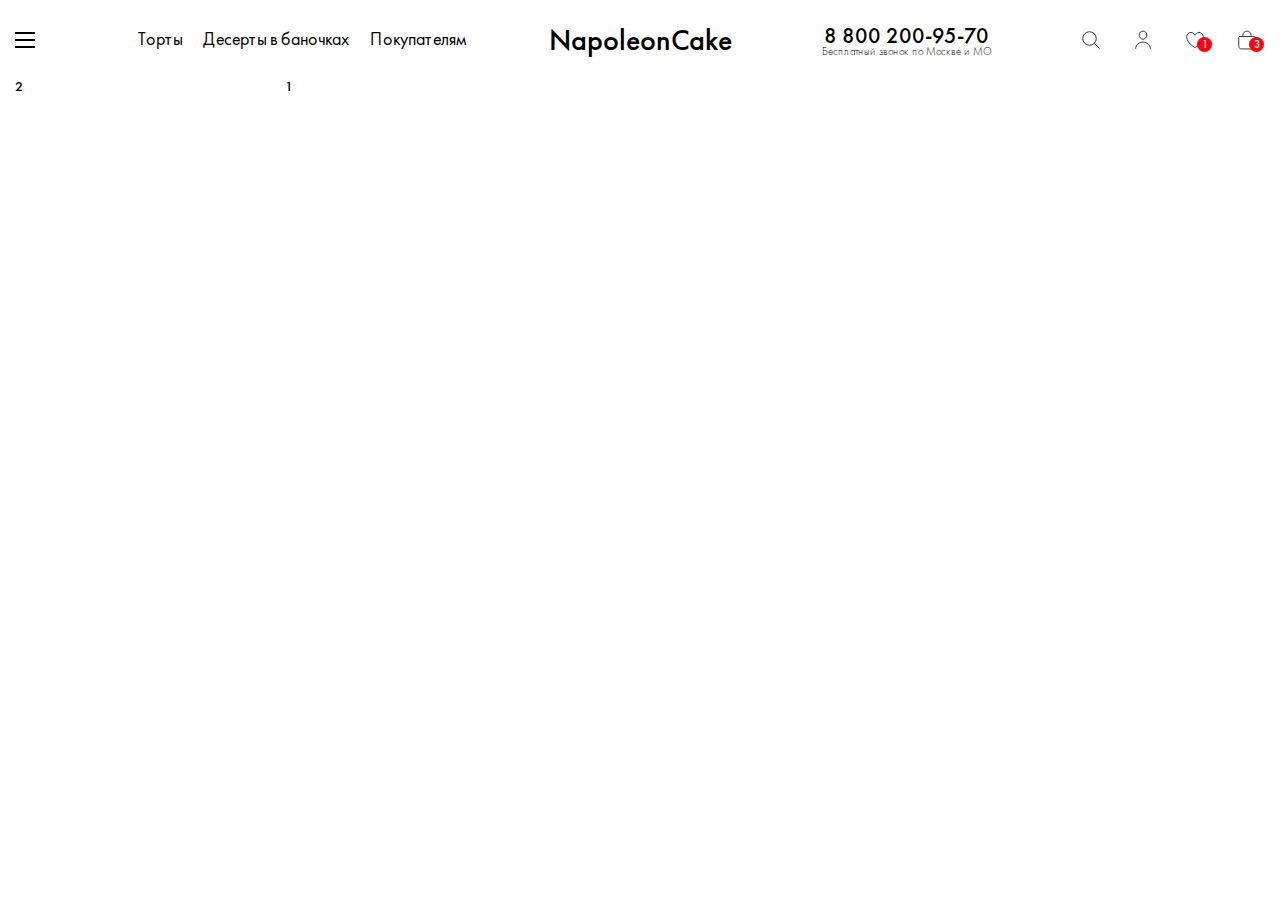
==== shop/index.html @ 08af5a64 "push rep" ====
<!DOCTYPE html>
<html lang="ru">
<head>
	<title>Главная</title>
	<meta charset="UTF-8">
	<meta name="format-detection" content="telephone=no">
	<link rel="stylesheet" href="css/style.min.css">
	<link rel="stylesheet" href="https://unpkg.com/swiper/swiper-bundle.min.css" />
	<link rel="shortcut icon" href="favicon.ico">
	<!-- <meta name="robots" content="noindex, nofollow"> -->
	<!-- <meta name="viewport" content="width=device-width, initial-scale=1.0, maximum-scale=1.0, user-scalable=0"> -->
	<meta name="viewport" content="width=device-width, initial-scale=1.0">
</head>

<body>
    <div class="wrapper">
        <header class="header">

  <div class="header__container">
    <div class="header__row">
      <div class="header__column">
        <div class="header__nav-element nav-element">
          <div class="nav-element__btn icon-menu">
            <span></span>
          </div>
          <div class="nav-element__name">Каталог</div>
        </div>
        <nav class="header__menu menu">
          <ul class="menu__list">
            <li class="menu__item"><a href="#" class="menu__link">Торты</a></li>
            <li class="menu__item"><a href="#" class="menu__link">Десерты в баночках</a></li>
            <li class="menu__item"><a href="#" class="menu__link">Покупателям</a></li>
          </ul>
        </nav>
      </div>
      <div class="header__column header__column--center">
        <a href="#" class="logo">
          NapoleonCake
          <!-- <img src="img/logo.svg" alt="NapoleonCake" width="181" height="29"> -->
        </a>
      </div>
      <div class="header__column">
        <div class="header__navbar header-navbar">
          <div class="header-navbar__phone header-phone">
            <a class="header-phone__link" href="tel:88002009570">8 800 200-95-70</a>
            <span class="header-phone__description">Бесплатный звонок по Москве и МО</span>
          </div>
          <div class="header-navbar__item search">
            <div class="search__icon">
              <img src="img/icons/search-outline.svg" width="22" height="22" alt="search">
            </div>
          </div>
          <div class="header-navbar__item user-profile">
            <div class="user-profile__icon">
              <img src="img/icons/person-outline.svg" width="22" height="22" alt="profile">
            </div>
          </div>
          <div class="header-navbar__item wishlist">
            <div class="wishlist__icon">
              <img src="img/icons/heart-outline.svg" width="22" height="22" alt="wishlist">
            </div>
            <div class="wishlist__badge">1</div>
          </div>
          <div class="header-navbar__item cart">
            <div class="cart__icon">
              <img src="img/icons/bag-outline.svg" width="22" height="22" alt="cart">
            </div>
            <div class="cart__badge">3</div>
          </div>
        </div>
      </div>
    </div>
  </div>

</header>
        <div class="page">
            <div class="page__container">
                <div class="page__wrapper">
                    <aside class="page__sidebar">
                        <div class="lt-sidebar">
                            2
                        </div>
                    </aside>
                    <main class="page__main">
                        1
                    </main>
                </div>
            </div>
        </div>

        <footer class="footer">

</footer>
    </div>
    <div class="popup popup_popup">
	<div class="popup__content">
		<div class="popup__body">
			<div class="popup__close"></div>
		</div>
	</div>
</div>
<div class="popup popup_massagename-message">
	<div class="popup__content">
		<div class="popup__body">
			<div class="popup__close"></div>
		</div>
	</div>
</div>
<div class="popup popup_video">
	<div class="popup__content">
		<div class="popup__body">
			<div class="popup__close popup__close_video"></div>
			<div class="popup__video _video"></div>
		</div>
	</div>
</div>
 <!-- Swiper -->
<!-- <script src="https://unpkg.com/swiper/swiper-bundle.min.js"></script> -->
<script src="js/vendors.min.js"></script>
<script src="js/app.min.js"></script>
</body>

</html>
---- shop/css/style.min.css ----
@charset "UTF-8";@font-face{font-family:FuturaPT;font-display:swap;src:url(../fonts/FuturaPT-Book.woff2) format("woff2"),url(../fonts/FuturaPT-Book.woff) format("woff");font-weight:350;font-style:normal}@font-face{font-family:FuturaPT;font-display:swap;src:url(../fonts/FuturaPT-Demi.woff2) format("woff2"),url(../fonts/FuturaPT-Demi.woff) format("woff");font-weight:600;font-style:normal}@font-face{font-family:FuturaPT;font-display:swap;src:url(../fonts/FuturaPT-Light.woff2) format("woff2"),url(../fonts/FuturaPT-Light.woff) format("woff");font-weight:300;font-style:normal}@font-face{font-family:FuturaPT;font-display:swap;src:url(../fonts/FuturaPT-Medium.woff2) format("woff2"),url(../fonts/FuturaPT-Medium.woff) format("woff");font-weight:500;font-style:normal}*{padding:0;margin:0;border:0}*,:after,:before{-webkit-box-sizing:border-box;box-sizing:border-box}body,html{height:100%;min-width:320px}body{color:#000;line-height:1.3;font-family:FuturaPT;font-size:.875rem;-ms-text-size-adjust:100%;-moz-text-size-adjust:100%;-webkit-text-size-adjust:100%;-webkit-font-smoothing:antialiased;-moz-osx-font-smoothing:grayscale}button,input,textarea{font-family:FuturaPT;font-size:inherit}button{cursor:pointer;color:inherit;background-color:inherit}a{color:inherit}a:link,a:visited{text-decoration:none}a:hover{text-decoration:none}ul li{list-style:none}img{vertical-align:top}h1,h2,h3,h4,h5,h6{font-weight:inherit;font-size:inherit}.lock body{overflow:hidden;-ms-touch-action:none;touch-action:none}.wrapper{min-height:100%;display:-webkit-box;display:-ms-flexbox;display:flex;-webkit-box-orient:vertical;-webkit-box-direction:normal;-ms-flex-direction:column;flex-direction:column;overflow:hidden}.wrapper>main{-webkit-box-flex:1;-ms-flex:1 1 auto;flex:1 1 auto}.wrapper>*{min-width:0}.page__wrapper{display:-webkit-box;display:-ms-flexbox;display:flex}.page__main{-webkit-box-flex:1;-ms-flex:1;flex:1;max-width:calc(100% - 16.875rem)}.page__sidebar{-webkit-box-flex:0;-ms-flex:none;flex:none;width:15rem;margin-right:1.875rem}[class*=__container]{max-width:82.5rem;-webkit-box-sizing:content-box;box-sizing:content-box;margin:0 auto;padding:0 .9375rem}.header{padding:1.3125rem 0 1.125rem;background-color:#fff}.header__row{display:-webkit-box;display:-ms-flexbox;display:flex;-webkit-box-pack:justify;-ms-flex-pack:justify;justify-content:space-between;-webkit-box-align:center;-ms-flex-align:center;align-items:center}.header__column{display:-webkit-box;display:-ms-flexbox;display:flex;-webkit-box-flex:0;-ms-flex:0 1 50%;flex:0 1 50%;min-height:1.6875rem}.header__column--center{-webkit-box-flex:0;-ms-flex:none;flex:none;min-width:11.5rem}.header__nav-element{min-height:1.6875rem}.nav-element{display:-webkit-box;display:-ms-flexbox;display:flex;-webkit-box-align:center;-ms-flex-align:center;align-items:center}.nav-element__btn{margin-right:1.25rem}.nav-element__name{display:none;font-size:1.125rem;font-weight:350}.menu__list{display:-webkit-box;display:-ms-flexbox;display:flex}.menu__item{margin-right:1.3125rem}.menu__item:last-child{margin-right:0}.menu__link{font-size:1.125rem;font-weight:350}.logo{display:-webkit-box;display:-ms-flexbox;display:flex;-webkit-box-align:center;-ms-flex-align:center;align-items:center;-webkit-box-pack:center;-ms-flex-pack:center;justify-content:center;height:2.375rem;width:11.5rem;font-size:1.875rem;font-weight:500}.logo img{max-width:100%;max-height:100%}.header-phone{display:-webkit-box;display:-ms-flexbox;display:flex;-webkit-box-orient:vertical;-webkit-box-direction:normal;-ms-flex-direction:column;flex-direction:column;-webkit-box-align:center;-ms-flex-align:center;align-items:center;line-height:1.3}.header-phone__link{font-size:1.375rem;margin-bottom:-.4375rem}.header-phone__description{font-size:.6875rem;font-weight:300}.icon-menu{display:block;position:relative;-webkit-box-flex:0;-ms-flex:none;flex:none;width:1.25rem;height:1rem;cursor:pointer;z-index:5}.icon-menu span,.icon-menu::after,.icon-menu::before{content:"";-webkit-transition:all .3s ease 0s;-o-transition:all .3s ease 0s;transition:all .3s ease 0s;right:0;position:absolute;width:100%;height:.125rem;background-color:#000}.icon-menu::before{top:0}.icon-menu::after{bottom:0}.icon-menu span{top:calc(50% - .0625rem)}.menu-open .icon-menu span{width:0}.menu-open .icon-menu::before{top:calc(50% - .0625rem);-webkit-transform:rotate(-45deg);-ms-transform:rotate(-45deg);transform:rotate(-45deg)}.menu-open .icon-menu::after{bottom:calc(50% - .0625rem);-webkit-transform:rotate(45deg);-ms-transform:rotate(45deg);transform:rotate(45deg)}.header-navbar{display:-webkit-box;display:-ms-flexbox;display:flex;-webkit-box-align:center;-ms-flex-align:center;align-items:center}.header-navbar__item{margin-right:1.875rem}.header-navbar__item:last-child{margin-right:.4375rem}.search{cursor:pointer}.user-profile{cursor:pointer}.wishlist{position:relative;display:-webkit-box;display:-ms-flexbox;display:flex;cursor:pointer}.wishlist__badge{position:absolute;bottom:-.0625rem;left:.8125rem;min-width:.9375rem;height:.9375rem;padding:0 .0625rem;border-radius:50%;background-color:#ff000f;color:#fff;font-size:.6875rem;text-align:center;line-height:1.3636363636}.cart{position:relative;display:-webkit-box;display:-ms-flexbox;display:flex;cursor:pointer}.cart__badge{position:absolute;bottom:-.0625rem;left:.8125rem;min-width:.9375rem;height:.9375rem;padding:0 .0625rem;border-radius:50%;background-color:#ff000f;color:#fff;font-size:.6875rem;text-align:center;line-height:1.3636363636}[class*=-ibg]{position:relative}[class*=-ibg] img{position:absolute;width:100%;height:100%;top:0;left:0;-o-object-fit:cover;object-fit:cover}[class*=-ibg_contain] img{-o-object-fit:contain;object-fit:contain}@media (min-width:61.99875em){.header__phone{margin:0 auto}.header__navbar{-webkit-box-flex:1;-ms-flex:1 1 auto;flex:1 1 auto}.header-navbar__phone{margin:0 auto}}@media (min-width:84.375em){.header__nav-element{margin-right:2.3125rem}.nav-element__name{display:block}}@media (max-width:84.375em){.header__menu{margin:0 auto}}@media (max-width:61.99875em){.header__menu{display:none}.header__phone{display:none}.header__navbar{position:fixed;top:auto;bottom:0;left:0;width:100%}}
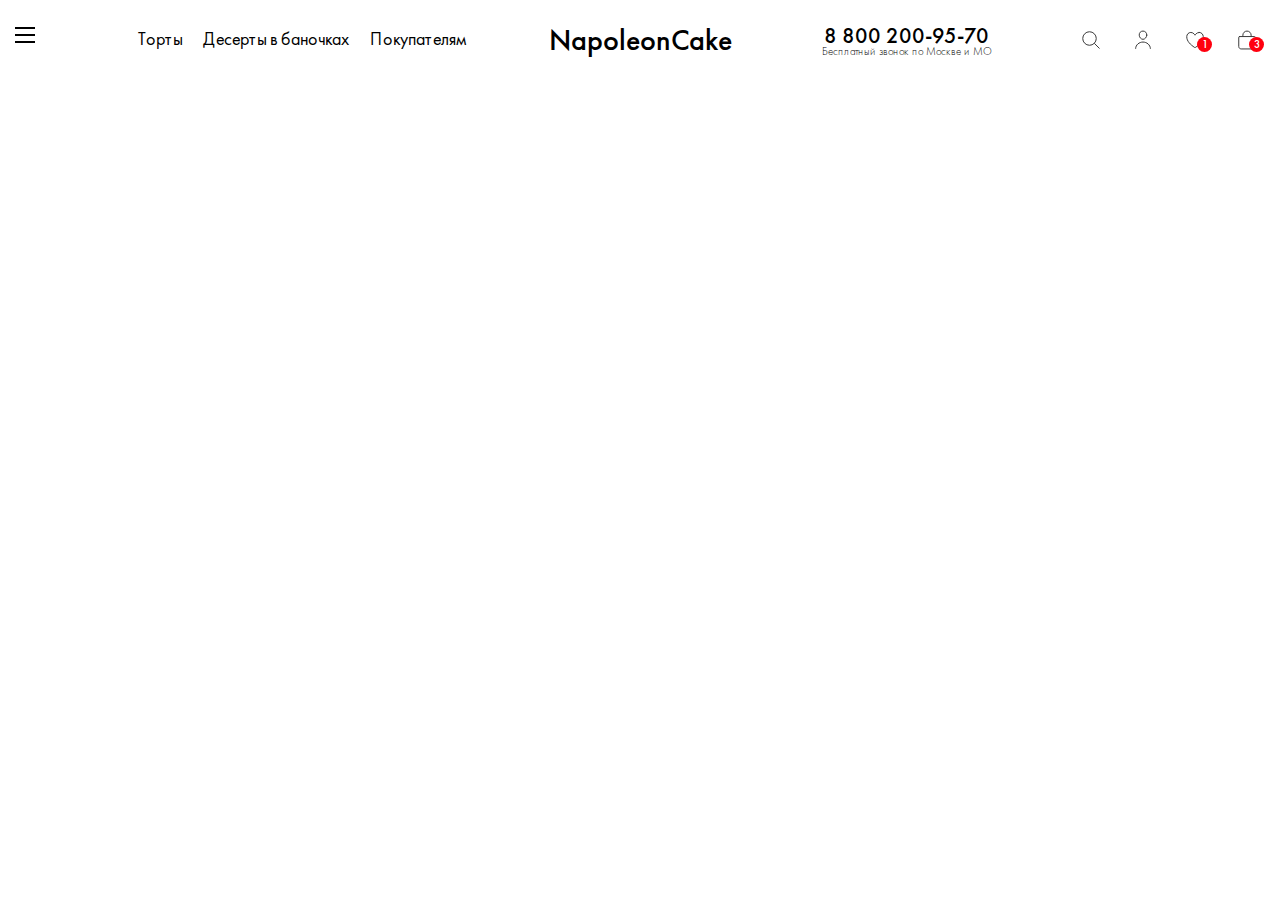
==== commit 0c8994b5: "update" ====
--- a/shop/index.html
+++ b/shop/index.html
@@ -40,10 +40,14 @@
         </a>
       </div>
       <div class="header__column">
+        <div class="header__phone header-phone">
+          <a class="header-phone__link" href="tel:88002009570">8 800
+            200-95-70</a>
+          <span class="header-phone__description">Бесплатный звонок по Москве и МО</span>
+        </div>
         <div class="header__navbar header-navbar">
-          <div class="header-navbar__phone header-phone">
-            <a class="header-phone__link" href="tel:88002009570">8 800 200-95-70</a>
-            <span class="header-phone__description">Бесплатный звонок по Москве и МО</span>
+          <div class="header-navbar__item header-navbar__item--tablet-visible icon-menu">
+            <span></span>
           </div>
           <div class="header-navbar__item search">
             <div class="search__icon">
@@ -73,21 +77,15 @@
   </div>
 
 </header>
-        <div class="page">
-            <div class="page__container">
-                <div class="page__wrapper">
-                    <aside class="page__sidebar">
-                        <div class="lt-sidebar">
-                            2
-                        </div>
-                    </aside>
-                    <main class="page__main">
-                        1
-                    </main>
+        <main class="page">
+            <div class="page__section cover">
+                <div class="cover__container-left">
+                    <div class="cover__wrapper">
+
+                    </div>
                 </div>
             </div>
-        </div>
-
+        </main>
         <footer class="footer">
 
 </footer>
--- a/shop/css/style.min.css
+++ b/shop/css/style.min.css
@@ -1 +1 @@
-@charset "UTF-8";@font-face{font-family:FuturaPT;font-display:swap;src:url(../fonts/FuturaPT-Book.woff2) format("woff2"),url(../fonts/FuturaPT-Book.woff) format("woff");font-weight:350;font-style:normal}@font-face{font-family:FuturaPT;font-display:swap;src:url(../fonts/FuturaPT-Demi.woff2) format("woff2"),url(../fonts/FuturaPT-Demi.woff) format("woff");font-weight:600;font-style:normal}@font-face{font-family:FuturaPT;font-display:swap;src:url(../fonts/FuturaPT-Light.woff2) format("woff2"),url(../fonts/FuturaPT-Light.woff) format("woff");font-weight:300;font-style:normal}@font-face{font-family:FuturaPT;font-display:swap;src:url(../fonts/FuturaPT-Medium.woff2) format("woff2"),url(../fonts/FuturaPT-Medium.woff) format("woff");font-weight:500;font-style:normal}*{padding:0;margin:0;border:0}*,:after,:before{-webkit-box-sizing:border-box;box-sizing:border-box}body,html{height:100%;min-width:320px}body{color:#000;line-height:1.3;font-family:FuturaPT;font-size:.875rem;-ms-text-size-adjust:100%;-moz-text-size-adjust:100%;-webkit-text-size-adjust:100%;-webkit-font-smoothing:antialiased;-moz-osx-font-smoothing:grayscale}button,input,textarea{font-family:FuturaPT;font-size:inherit}button{cursor:pointer;color:inherit;background-color:inherit}a{color:inherit}a:link,a:visited{text-decoration:none}a:hover{text-decoration:none}ul li{list-style:none}img{vertical-align:top}h1,h2,h3,h4,h5,h6{font-weight:inherit;font-size:inherit}.lock body{overflow:hidden;-ms-touch-action:none;touch-action:none}.wrapper{min-height:100%;display:-webkit-box;display:-ms-flexbox;display:flex;-webkit-box-orient:vertical;-webkit-box-direction:normal;-ms-flex-direction:column;flex-direction:column;overflow:hidden}.wrapper>main{-webkit-box-flex:1;-ms-flex:1 1 auto;flex:1 1 auto}.wrapper>*{min-width:0}.page__wrapper{display:-webkit-box;display:-ms-flexbox;display:flex}.page__main{-webkit-box-flex:1;-ms-flex:1;flex:1;max-width:calc(100% - 16.875rem)}.page__sidebar{-webkit-box-flex:0;-ms-flex:none;flex:none;width:15rem;margin-right:1.875rem}[class*=__container]{max-width:82.5rem;-webkit-box-sizing:content-box;box-sizing:content-box;margin:0 auto;padding:0 .9375rem}.header{padding:1.3125rem 0 1.125rem;background-color:#fff}.header__row{display:-webkit-box;display:-ms-flexbox;display:flex;-webkit-box-pack:justify;-ms-flex-pack:justify;justify-content:space-between;-webkit-box-align:center;-ms-flex-align:center;align-items:center}.header__column{display:-webkit-box;display:-ms-flexbox;display:flex;-webkit-box-flex:0;-ms-flex:0 1 50%;flex:0 1 50%;min-height:1.6875rem}.header__column--center{-webkit-box-flex:0;-ms-flex:none;flex:none;min-width:11.5rem}.header__nav-element{min-height:1.6875rem}.nav-element{display:-webkit-box;display:-ms-flexbox;display:flex;-webkit-box-align:center;-ms-flex-align:center;align-items:center}.nav-element__btn{margin-right:1.25rem}.nav-element__name{display:none;font-size:1.125rem;font-weight:350}.menu__list{display:-webkit-box;display:-ms-flexbox;display:flex}.menu__item{margin-right:1.3125rem}.menu__item:last-child{margin-right:0}.menu__link{font-size:1.125rem;font-weight:350}.logo{display:-webkit-box;display:-ms-flexbox;display:flex;-webkit-box-align:center;-ms-flex-align:center;align-items:center;-webkit-box-pack:center;-ms-flex-pack:center;justify-content:center;height:2.375rem;width:11.5rem;font-size:1.875rem;font-weight:500}.logo img{max-width:100%;max-height:100%}.header-phone{display:-webkit-box;display:-ms-flexbox;display:flex;-webkit-box-orient:vertical;-webkit-box-direction:normal;-ms-flex-direction:column;flex-direction:column;-webkit-box-align:center;-ms-flex-align:center;align-items:center;line-height:1.3}.header-phone__link{font-size:1.375rem;margin-bottom:-.4375rem}.header-phone__description{font-size:.6875rem;font-weight:300}.icon-menu{display:block;position:relative;-webkit-box-flex:0;-ms-flex:none;flex:none;width:1.25rem;height:1rem;cursor:pointer;z-index:5}.icon-menu span,.icon-menu::after,.icon-menu::before{content:"";-webkit-transition:all .3s ease 0s;-o-transition:all .3s ease 0s;transition:all .3s ease 0s;right:0;position:absolute;width:100%;height:.125rem;background-color:#000}.icon-menu::before{top:0}.icon-menu::after{bottom:0}.icon-menu span{top:calc(50% - .0625rem)}.menu-open .icon-menu span{width:0}.menu-open .icon-menu::before{top:calc(50% - .0625rem);-webkit-transform:rotate(-45deg);-ms-transform:rotate(-45deg);transform:rotate(-45deg)}.menu-open .icon-menu::after{bottom:calc(50% - .0625rem);-webkit-transform:rotate(45deg);-ms-transform:rotate(45deg);transform:rotate(45deg)}.header-navbar{display:-webkit-box;display:-ms-flexbox;display:flex;-webkit-box-align:center;-ms-flex-align:center;align-items:center}.header-navbar__item{margin-right:1.875rem}.header-navbar__item:last-child{margin-right:.4375rem}.search{cursor:pointer}.user-profile{cursor:pointer}.wishlist{position:relative;display:-webkit-box;display:-ms-flexbox;display:flex;cursor:pointer}.wishlist__badge{position:absolute;bottom:-.0625rem;left:.8125rem;min-width:.9375rem;height:.9375rem;padding:0 .0625rem;border-radius:50%;background-color:#ff000f;color:#fff;font-size:.6875rem;text-align:center;line-height:1.3636363636}.cart{position:relative;display:-webkit-box;display:-ms-flexbox;display:flex;cursor:pointer}.cart__badge{position:absolute;bottom:-.0625rem;left:.8125rem;min-width:.9375rem;height:.9375rem;padding:0 .0625rem;border-radius:50%;background-color:#ff000f;color:#fff;font-size:.6875rem;text-align:center;line-height:1.3636363636}[class*=-ibg]{position:relative}[class*=-ibg] img{position:absolute;width:100%;height:100%;top:0;left:0;-o-object-fit:cover;object-fit:cover}[class*=-ibg_contain] img{-o-object-fit:contain;object-fit:contain}@media (min-width:61.99875em){.header__phone{margin:0 auto}.header__navbar{-webkit-box-flex:1;-ms-flex:1 1 auto;flex:1 1 auto}.header-navbar__phone{margin:0 auto}}@media (min-width:84.375em){.header__nav-element{margin-right:2.3125rem}.nav-element__name{display:block}}@media (max-width:84.375em){.header__menu{margin:0 auto}}@media (max-width:61.99875em){.header__menu{display:none}.header__phone{display:none}.header__navbar{position:fixed;top:auto;bottom:0;left:0;width:100%}}+@charset "UTF-8";@font-face{font-family:FuturaPT;font-display:swap;src:url(../fonts/FuturaPT-Book.woff2) format("woff2"),url(../fonts/FuturaPT-Book.woff) format("woff");font-weight:350;font-style:normal}@font-face{font-family:FuturaPT;font-display:swap;src:url(../fonts/FuturaPT-Demi.woff2) format("woff2"),url(../fonts/FuturaPT-Demi.woff) format("woff");font-weight:600;font-style:normal}@font-face{font-family:FuturaPT;font-display:swap;src:url(../fonts/FuturaPT-Light.woff2) format("woff2"),url(../fonts/FuturaPT-Light.woff) format("woff");font-weight:300;font-style:normal}@font-face{font-family:FuturaPT;font-display:swap;src:url(../fonts/FuturaPT-Medium.woff2) format("woff2"),url(../fonts/FuturaPT-Medium.woff) format("woff");font-weight:500;font-style:normal}*{padding:0;margin:0;border:0}*,:after,:before{-webkit-box-sizing:border-box;box-sizing:border-box}body,html{height:100%;min-width:320px}body{color:#000;line-height:1.3;font-family:FuturaPT;font-size:.875rem;-ms-text-size-adjust:100%;-moz-text-size-adjust:100%;-webkit-text-size-adjust:100%;-webkit-font-smoothing:antialiased;-moz-osx-font-smoothing:grayscale}button,input,textarea{font-family:FuturaPT;font-size:inherit}button{cursor:pointer;color:inherit;background-color:inherit}a{color:inherit}a:link,a:visited{text-decoration:none}a:hover{text-decoration:none}ul li{list-style:none}img{vertical-align:top}h1,h2,h3,h4,h5,h6{font-weight:inherit;font-size:inherit}.lock body{overflow:hidden;-ms-touch-action:none;touch-action:none}.wrapper{min-height:100%;display:-webkit-box;display:-ms-flexbox;display:flex;-webkit-box-orient:vertical;-webkit-box-direction:normal;-ms-flex-direction:column;flex-direction:column;overflow:hidden}.wrapper>main{-webkit-box-flex:1;-ms-flex:1 1 auto;flex:1 1 auto}.wrapper>*{min-width:0}[class$=__container]{max-width:82.5rem;-webkit-box-sizing:content-box;box-sizing:content-box;margin:0 auto;padding:0 .9375rem}.header{position:relative;z-index:99;padding:1.3125rem 0 1.125rem;background-color:#fff}.header__row{display:-webkit-box;display:-ms-flexbox;display:flex;-webkit-box-pack:justify;-ms-flex-pack:justify;justify-content:space-between;-webkit-box-align:center;-ms-flex-align:center;align-items:center}.header__column{display:-webkit-box;display:-ms-flexbox;display:flex;-webkit-box-flex:0;-ms-flex:0 1 50%;flex:0 1 50%;min-height:1.6875rem}.header__column--center{-webkit-box-flex:0;-ms-flex:none;flex:none;min-width:11.5rem}.header__nav-element{height:100%}.nav-element{display:-webkit-box;display:-ms-flexbox;display:flex;-webkit-box-align:center;-ms-flex-align:center;align-items:center}.nav-element__btn{margin-right:1.25rem}.nav-element__name{display:none;font-size:1.125rem;font-weight:350}.menu__list{display:-webkit-box;display:-ms-flexbox;display:flex}.menu__item{margin-right:1.3125rem}.menu__item:last-child{margin-right:0}.menu__link{font-size:1.125rem;font-weight:350}.logo{display:-webkit-box;display:-ms-flexbox;display:flex;-webkit-box-align:center;-ms-flex-align:center;align-items:center;-webkit-box-pack:center;-ms-flex-pack:center;justify-content:center;height:2.375rem;width:11.5rem;font-size:1.875rem;font-weight:500}.logo img{max-width:100%;max-height:100%}.header-phone{display:-webkit-box;display:-ms-flexbox;display:flex;-webkit-box-orient:vertical;-webkit-box-direction:normal;-ms-flex-direction:column;flex-direction:column;-webkit-box-align:center;-ms-flex-align:center;align-items:center;line-height:1.3}.header-phone__link{font-size:1.375rem;margin-bottom:-.4375rem}.header-phone__description{font-size:.6875rem;font-weight:300}.icon-menu{display:block;position:relative;-webkit-box-flex:0;-ms-flex:none;flex:none;width:1.25rem;height:1rem;cursor:pointer;z-index:5}.icon-menu span,.icon-menu::after,.icon-menu::before{content:"";-webkit-transition:all .3s ease 0s;-o-transition:all .3s ease 0s;transition:all .3s ease 0s;right:0;position:absolute;width:100%;height:.125rem;background-color:#000}.icon-menu::before{top:0}.icon-menu::after{bottom:0}.icon-menu span{top:calc(50% - .0625rem)}.menu-open .icon-menu span{width:0}.menu-open .icon-menu::before{top:calc(50% - .0625rem);-webkit-transform:rotate(-45deg);-ms-transform:rotate(-45deg);transform:rotate(-45deg)}.menu-open .icon-menu::after{bottom:calc(50% - .0625rem);-webkit-transform:rotate(45deg);-ms-transform:rotate(45deg);transform:rotate(45deg)}.header-navbar{display:-webkit-box;display:-ms-flexbox;display:flex;-webkit-box-align:center;-ms-flex-align:center;align-items:center;-webkit-box-pack:justify;-ms-flex-pack:justify;justify-content:space-between}.header-navbar__item{margin-right:1.875rem}.header-navbar__item:last-child{margin-right:.4375rem}.search{cursor:pointer}.user-profile{cursor:pointer}.wishlist{position:relative;display:-webkit-box;display:-ms-flexbox;display:flex;cursor:pointer}.wishlist__badge{position:absolute;bottom:-.0625rem;left:.8125rem;min-width:.9375rem;height:.9375rem;padding:0 .0625rem;border-radius:50%;background-color:#ff000f;color:#fff;font-size:.6875rem;text-align:center;line-height:1.3636363636}.cart{position:relative;display:-webkit-box;display:-ms-flexbox;display:flex;cursor:pointer}.cart__badge{position:absolute;bottom:-.0625rem;left:.8125rem;min-width:.9375rem;height:.9375rem;padding:0 .0625rem;border-radius:50%;background-color:#ff000f;color:#fff;font-size:.6875rem;text-align:center;line-height:1.3636363636}[class*=-ibg]{position:relative}[class*=-ibg] img{position:absolute;width:100%;height:100%;top:0;left:0;-o-object-fit:cover;object-fit:cover}[class*=-ibg_contain] img{-o-object-fit:contain;object-fit:contain}@media (min-width:61.99875em){.header__phone{margin:0 auto}.header-navbar{-webkit-box-pack:end;-ms-flex-pack:end;justify-content:flex-end}.header-navbar__item--tablet-visible{display:none}}@media (min-width:84.375em){[class$=__container-left]{padding-left:calc((100% - 1320px)/ 2)}.header__nav-element{margin-right:2.3125rem}.nav-element__name{display:block}}@media (max-width:84.375em){[class$=__container-left]{margin:0 .9375rem}.header__menu{margin:0 auto}}@media (max-width:61.99875em){.header__menu{display:none}.header__phone{display:none}.header__navbar{position:fixed;top:auto;bottom:0;left:0;-webkit-box-flex:1;-ms-flex:1 1 auto;flex:1 1 auto;width:100%;padding:.875rem 1.875rem;background-color:#fff}}